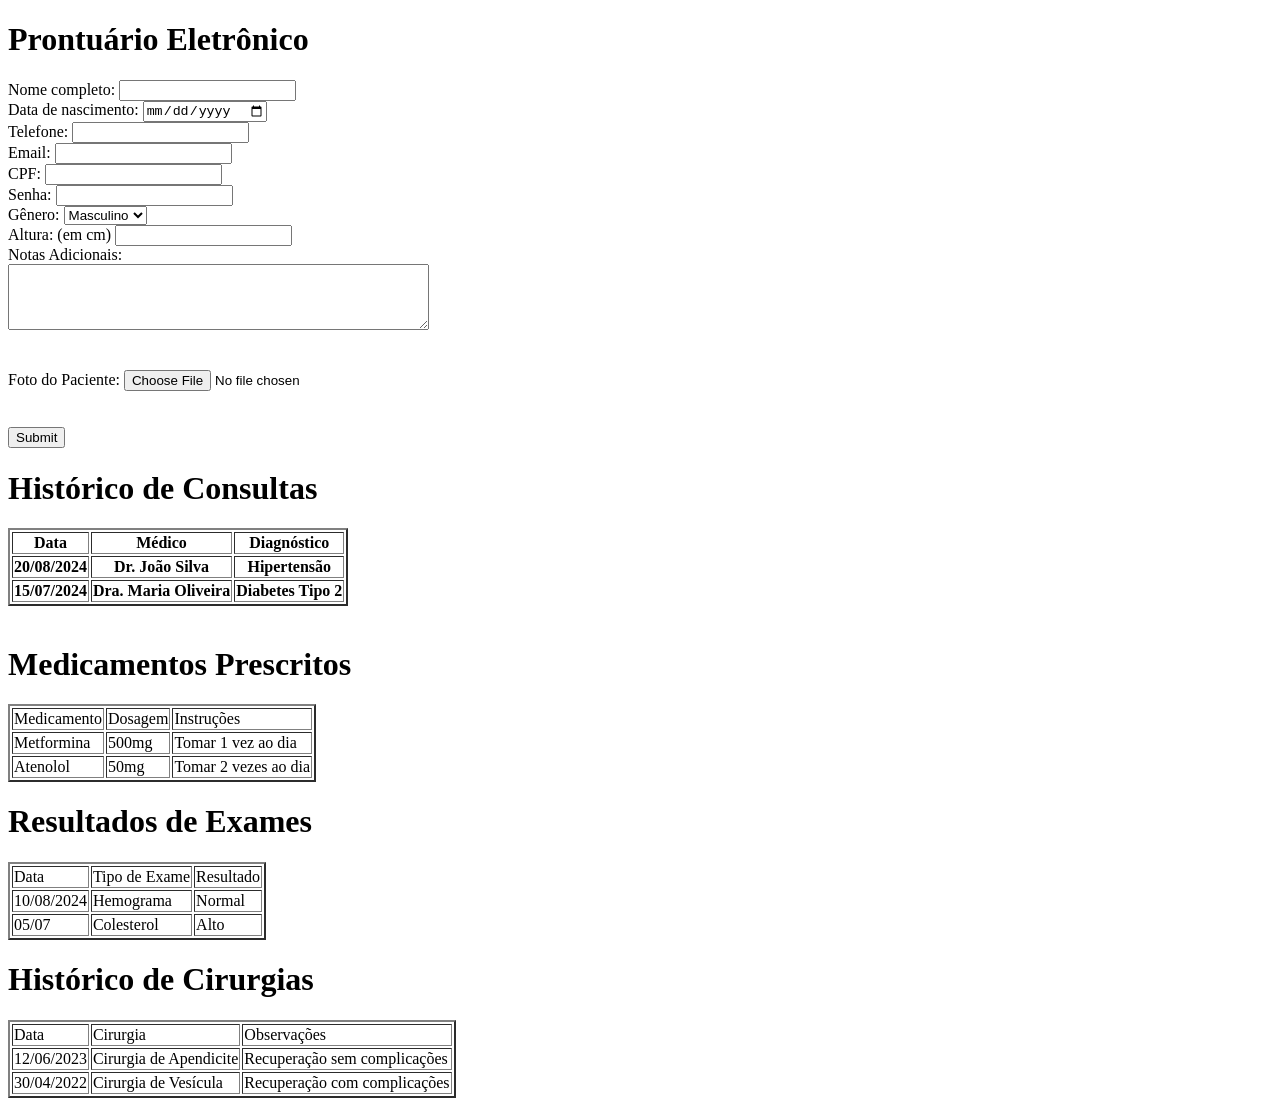
==== Frontend/prontuario.html @ e09170f3 "Atividade de criação de prontuário em HTML" ====
<!DOCTYPE html>
<html lang="pt-br">
<head>
    <meta charset="UTF-8">
    <meta name="viewport" content="width=device-width, initial-scale=1.0">
    <title>Prontuário</title>
</head>
<body>
    <h1>Prontuário Eletrônico</h1>
    <div>
        <form action="">
            <label for="nome">Nome completo:</label>
            <input type="text" name="nome">
            <br>
            <label for="dataNasc">Data de nascimento:</label>
            <input type="date" name="dataNasc">
            <br>
            <label for="telefone">Telefone: </label>
            <input type="number" name="telefone">
            <br>
            <label for="email">Email:</label>
            <input type="email" name="email">
            <br>
            <label for="cpf">CPF:</label>
            <input type="number" name="cpf">
            <br>
            <label for="senha">Senha: </label>
            <input type="password" name="senha">
            <br>
            <label for="genero">Gênero: </label>
            <select name="genero" name="genero">
                <option value="M">Masculino</option>
                <option value="F">Feminino</option>
            </select>
            <br>
            <label for="altura">Altura: (em cm) </label>
            <input type="number">
            <br>
            <label for="notas">Notas Adicionais:</label><br>
            <textarea name="notas" rows="4" cols="50"></textarea><br><br>
            <br>
            <label for="foto">Foto do Paciente:</label>
            <input type="file" name="foto"><br><br>
            <br>
            <label for="enviar"></label>
            <input type="submit" name="enviar">
        </form>
    </div>
    <div>
        <table border="2">
            <h1>Histórico de Consultas</h1>
            <thead>
                <tr>
                    <th>Data</th>
                    <th>Médico</th>
                    <th>Diagnóstico</th>
                </tr>
            </thead>
            <tbody>
                <tr>
                    <th>20/08/2024</th>
                    <th>Dr. João Silva</th>
                    <th>Hipertensão</th>
                </tr>
                <tr>
                    <th>15/07/2024</th>
                    <th>Dra. Maria Oliveira</th>
                    <th>Diabetes Tipo 2</th>
                </tr>

            </tbody>
        </table>
    </div>
    <br>
    <div>
        <table border="2">
            <h1>Medicamentos Prescritos</h1>
            <thead>
                <tr>
                    <td>Medicamento</td>
                    <td>Dosagem</td>
                    <td>Instruções</td>
                </tr>
            </thead>
            <tbody>
                <tr>
                    <td>Metformina</td>
                    <td>500mg</td>
                    <td>Tomar 1 vez ao dia</td>
                </tr>
                <tr>
                    <td>Atenolol</td>
                    <td>50mg</td>
                    <td>Tomar 2 vezes ao dia</td>
                </tr>
            </tbody>
        </table>
    </div>
    <div>
        <table border="2">
            <h1>Resultados de Exames</h1>
            <thead>
                <tr>
                    <td>Data</td>
                    <td>Tipo de Exame</td>
                    <td>Resultado</td>
                </tr>        
            </thead>
            <tbody>
                <tr>
                    <td>10/08/2024</td>
                    <td>Hemograma</td>
                    <td>Normal</td>
                </tr>
                <tr>
                    <td>05/07</td>
                    <td>Colesterol</td>
                    <td>Alto</td>
                </tr>
            </tbody>
        </table>
    </div>
    <div>
        <table border="2">
            <h1>Histórico de Cirurgias</h1>
            <thead>
                <tr>
                    <td>Data</td>
                    <td>Cirurgia</td>
                    <td>Observações</td>
                </tr>
            </thead>
            <tbody>
                <tr>
                    <td>12/06/2023</td>
                    <td>Cirurgia de Apendicite</td>
                    <td>Recuperação sem complicações</td>
                </tr>
                <tr>
                    <td>30/04/2022</td>
                    <td>Cirurgia de Vesícula</td>
                    <td>Recuperação com complicações</td>
                </tr>
            </tbody>
        </table>
    </div>
</body>
</html>
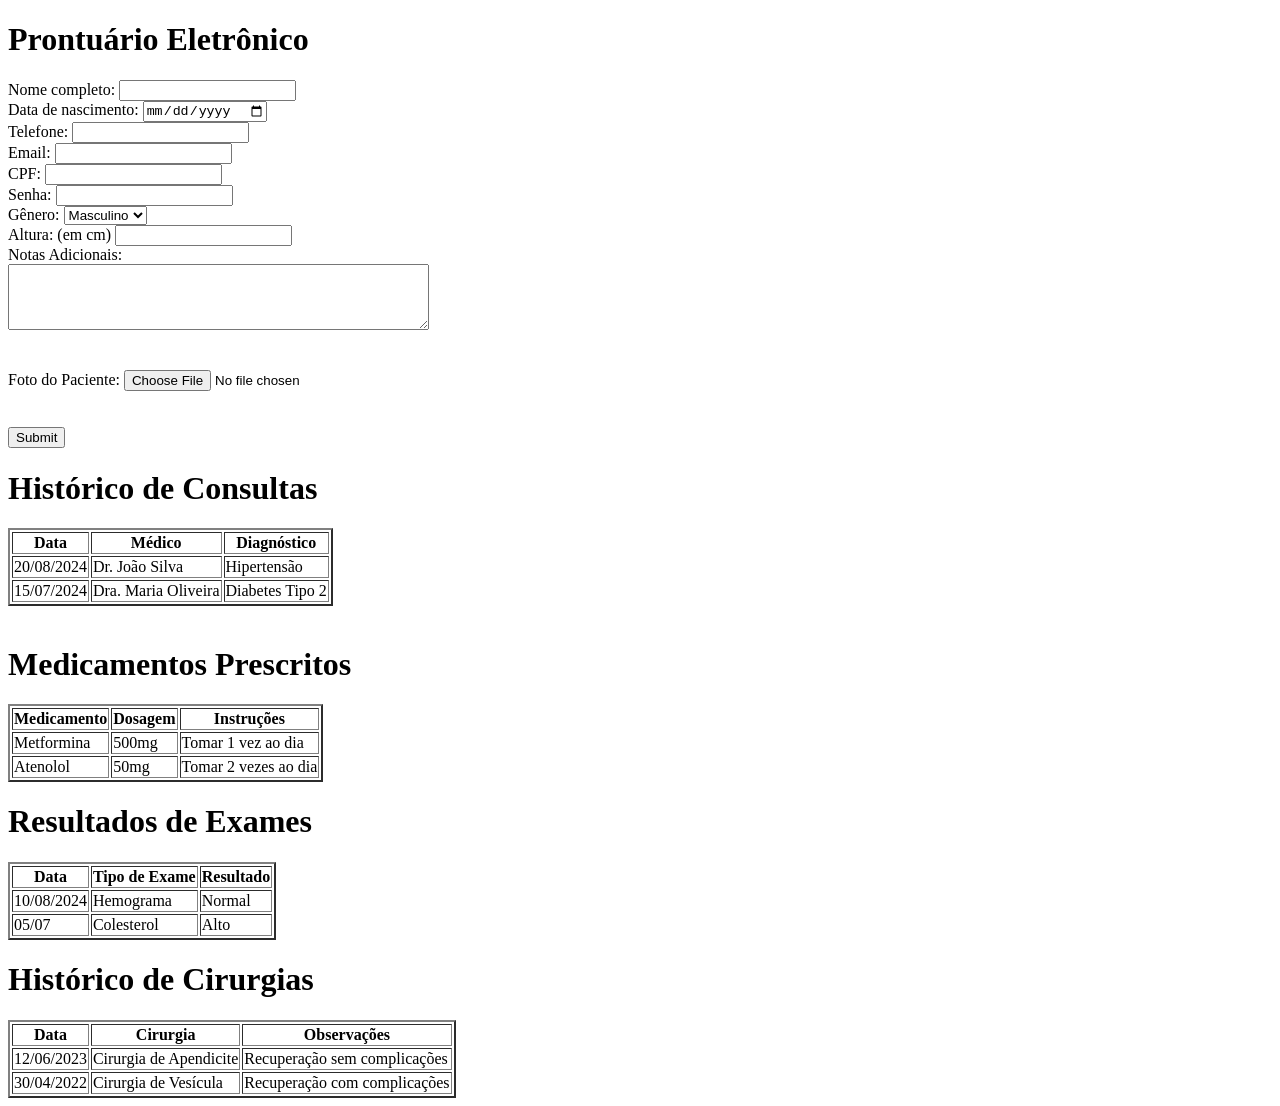
==== commit c5a2f41c: "Update prontuario.html" ====
--- a/Frontend/prontuario.html
+++ b/Frontend/prontuario.html
@@ -16,13 +16,13 @@
             <input type="date" name="dataNasc">
             <br>
             <label for="telefone">Telefone: </label>
-            <input type="number" name="telefone">
+            <input type="text" name="telefone">
             <br>
             <label for="email">Email:</label>
             <input type="email" name="email">
             <br>
             <label for="cpf">CPF:</label>
-            <input type="number" name="cpf">
+            <input type="text" name="cpf">
             <br>
             <label for="senha">Senha: </label>
             <input type="password" name="senha">
@@ -34,7 +34,7 @@
             </select>
             <br>
             <label for="altura">Altura: (em cm) </label>
-            <input type="number">
+            <input type="number" step="0.01">
             <br>
             <label for="notas">Notas Adicionais:</label><br>
             <textarea name="notas" rows="4" cols="50"></textarea><br><br>
@@ -58,14 +58,14 @@
             </thead>
             <tbody>
                 <tr>
-                    <th>20/08/2024</th>
-                    <th>Dr. João Silva</th>
-                    <th>Hipertensão</th>
+                    <td>20/08/2024</td>
+                    <td>Dr. João Silva</td>
+                    <td>Hipertensão</td>
                 </tr>
                 <tr>
-                    <th>15/07/2024</th>
-                    <th>Dra. Maria Oliveira</th>
-                    <th>Diabetes Tipo 2</th>
+                    <td>15/07/2024</td>
+                    <td>Dra. Maria Oliveira</td>
+                    <td>Diabetes Tipo 2</td>
                 </tr>
 
             </tbody>
@@ -77,9 +77,9 @@
             <h1>Medicamentos Prescritos</h1>
             <thead>
                 <tr>
-                    <td>Medicamento</td>
-                    <td>Dosagem</td>
-                    <td>Instruções</td>
+                    <th>Medicamento</th>
+                    <th>Dosagem</th>
+                    <th>Instruções</th>
                 </tr>
             </thead>
             <tbody>
@@ -101,9 +101,9 @@
             <h1>Resultados de Exames</h1>
             <thead>
                 <tr>
-                    <td>Data</td>
-                    <td>Tipo de Exame</td>
-                    <td>Resultado</td>
+                    <th>Data</th>
+                    <th>Tipo de Exame</th>
+                    <th>Resultado</th>
                 </tr>        
             </thead>
             <tbody>
@@ -125,9 +125,9 @@
             <h1>Histórico de Cirurgias</h1>
             <thead>
                 <tr>
-                    <td>Data</td>
-                    <td>Cirurgia</td>
-                    <td>Observações</td>
+                    <th>Data</th>
+                    <th>Cirurgia</th>
+                    <th>Observações</th>
                 </tr>
             </thead>
             <tbody>
@@ -145,4 +145,4 @@
         </table>
     </div>
 </body>
-</html>+</html>
